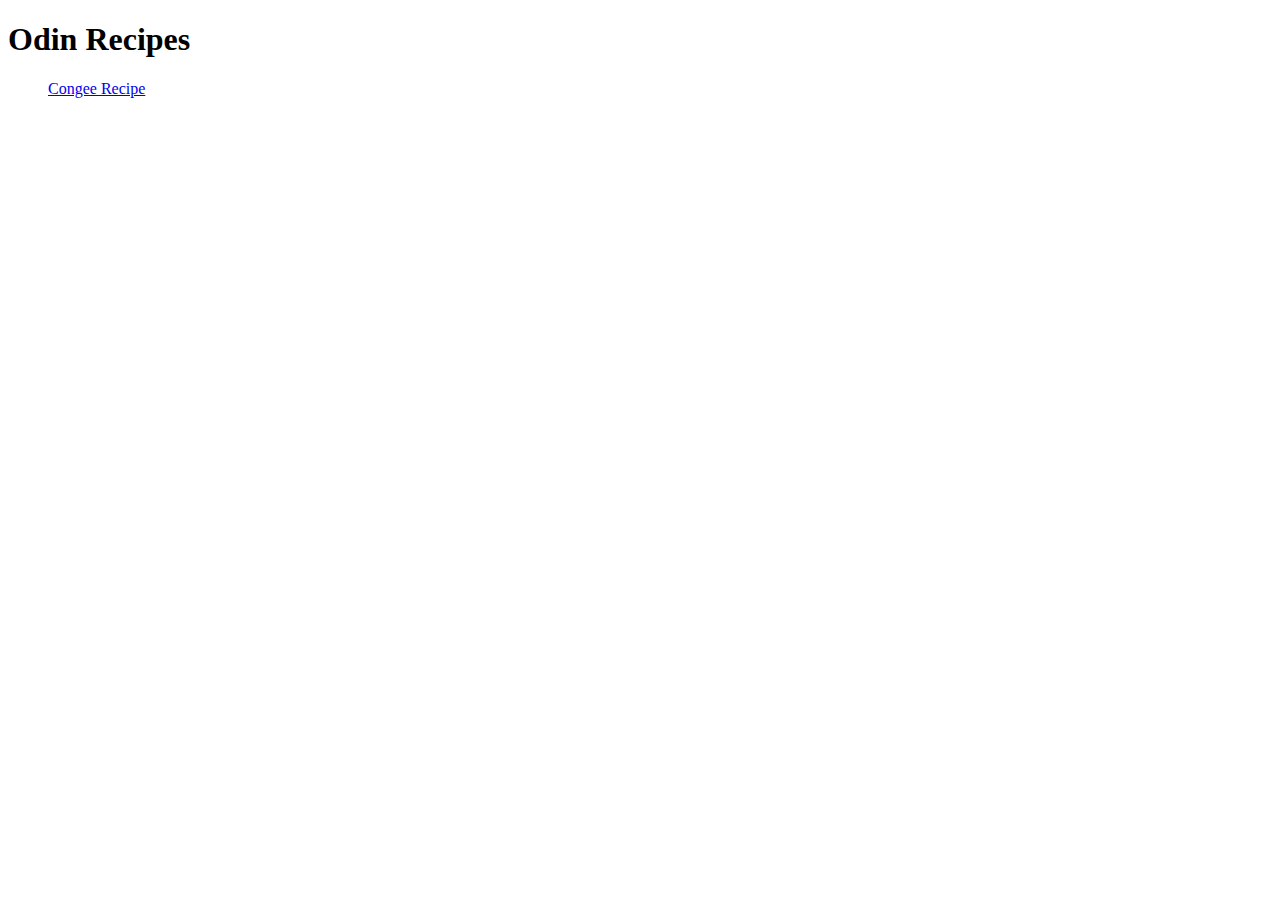
==== index.html @ e01c0d84 "Initial commit updates incoming" ====
<!DOCTYPE html>
<html>
    <head>
        <title>Odin Recipes</title>
        <meta charset ="UTF-8"
    </head>

    <body>
        <h1>Odin Recipes</h1>
        <ul>
            <a href = "recipes/congee.html">Congee Recipe</a>
        </ul>

    </body>
    </html>
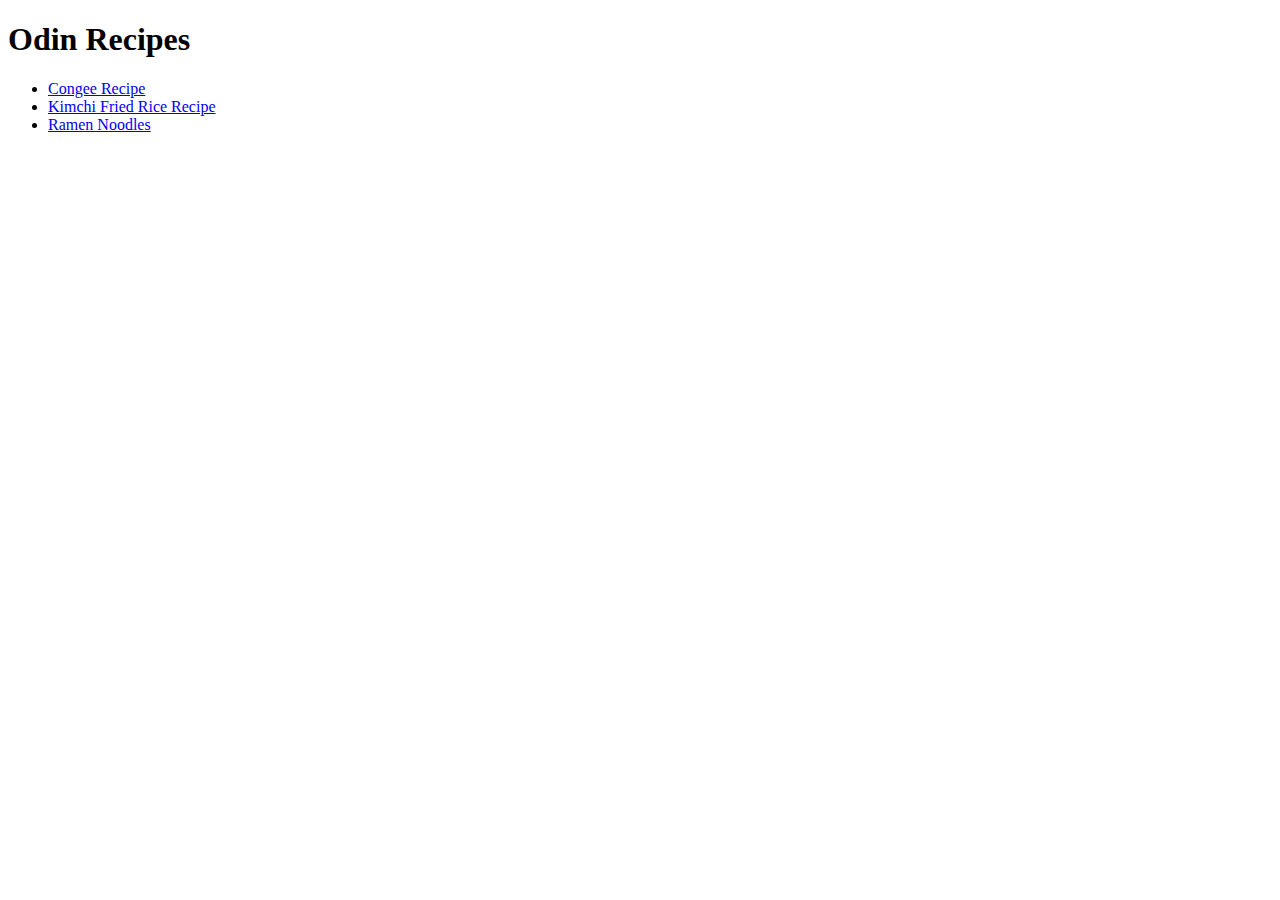
==== commit 4976372b: "added changes to congee.html and index.html and also added additional recipes called kimchi-fried-ri" ====
--- a/index.html
+++ b/index.html
@@ -8,7 +8,9 @@
     <body>
         <h1>Odin Recipes</h1>
         <ul>
-            <a href = "recipes/congee.html">Congee Recipe</a>
+            <li><a href = "recipes/congee.html">Congee Recipe</a></li>
+            <li><a href = "recipes/kimchi-fried-rice.html">Kimchi Fried Rice Recipe</a></li>
+            <li><a href = "recipes/ramen-noodles.html">Ramen Noodles</a></li>
         </ul>
 
     </body>
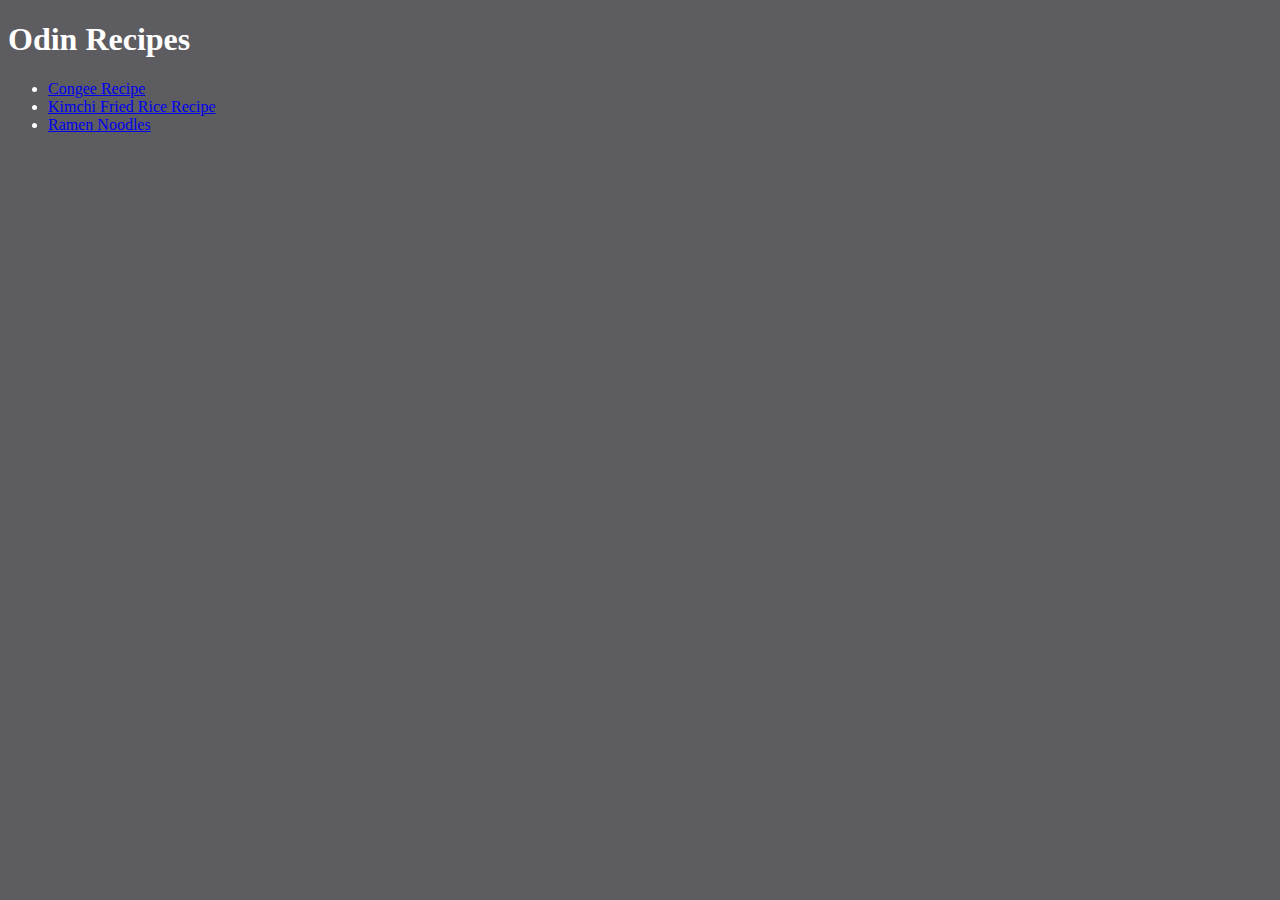
==== commit bfe4b488: "slight changes to webpages using styles.css" ====
--- a/index.html
+++ b/index.html
@@ -2,10 +2,11 @@
 <html>
     <head>
         <title>Odin Recipes</title>
-        <meta charset ="UTF-8"
+        <meta charset ="UTF-8">
+        <link rel = "stylesheet" href = "styles.css">
     </head>
 
-    <body>
+    <body class = "body-colors">
         <h1>Odin Recipes</h1>
         <ul>
             <li><a href = "recipes/congee.html">Congee Recipe</a></li>
--- a/styles.css
+++ b/styles.css
@@ -0,0 +1,13 @@
+.odin-recipes{
+    font-size: 36px;
+    font-family:sans-serif,'Times New Roman', Times, serif;
+}
+
+.body-colors{
+    color: white;
+    background-color: #5D5C61;
+}
+
+.recipe-colors{
+    color:#a8d4f1;
+}
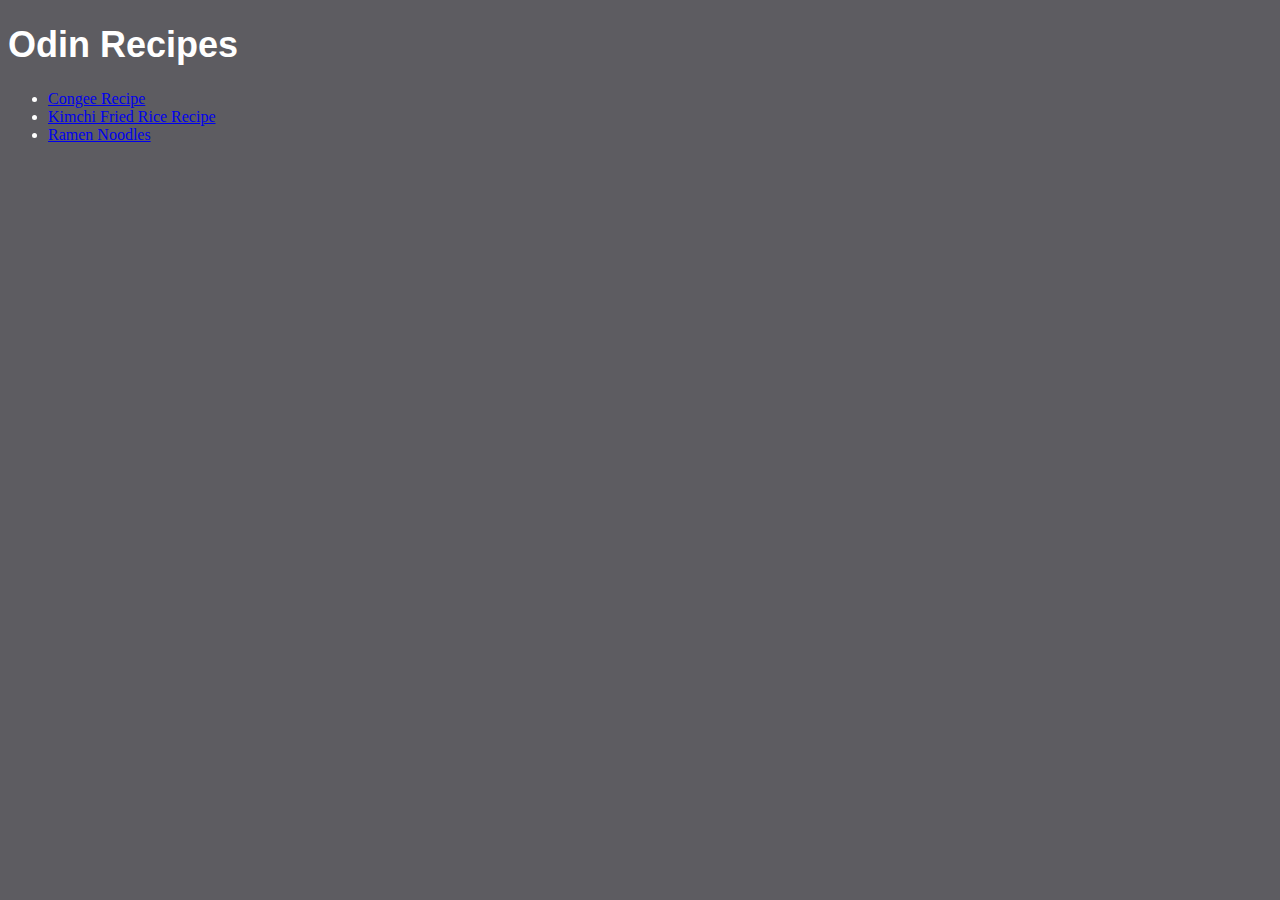
==== commit 6a548867: "changed styles.css and index.html" ====
--- a/index.html
+++ b/index.html
@@ -7,7 +7,7 @@
     </head>
 
     <body class = "body-colors">
-        <h1>Odin Recipes</h1>
+        <h1 class = "odin-recipes">Odin Recipes</h1>
         <ul>
             <li><a href = "recipes/congee.html">Congee Recipe</a></li>
             <li><a href = "recipes/kimchi-fried-rice.html">Kimchi Fried Rice Recipe</a></li>
